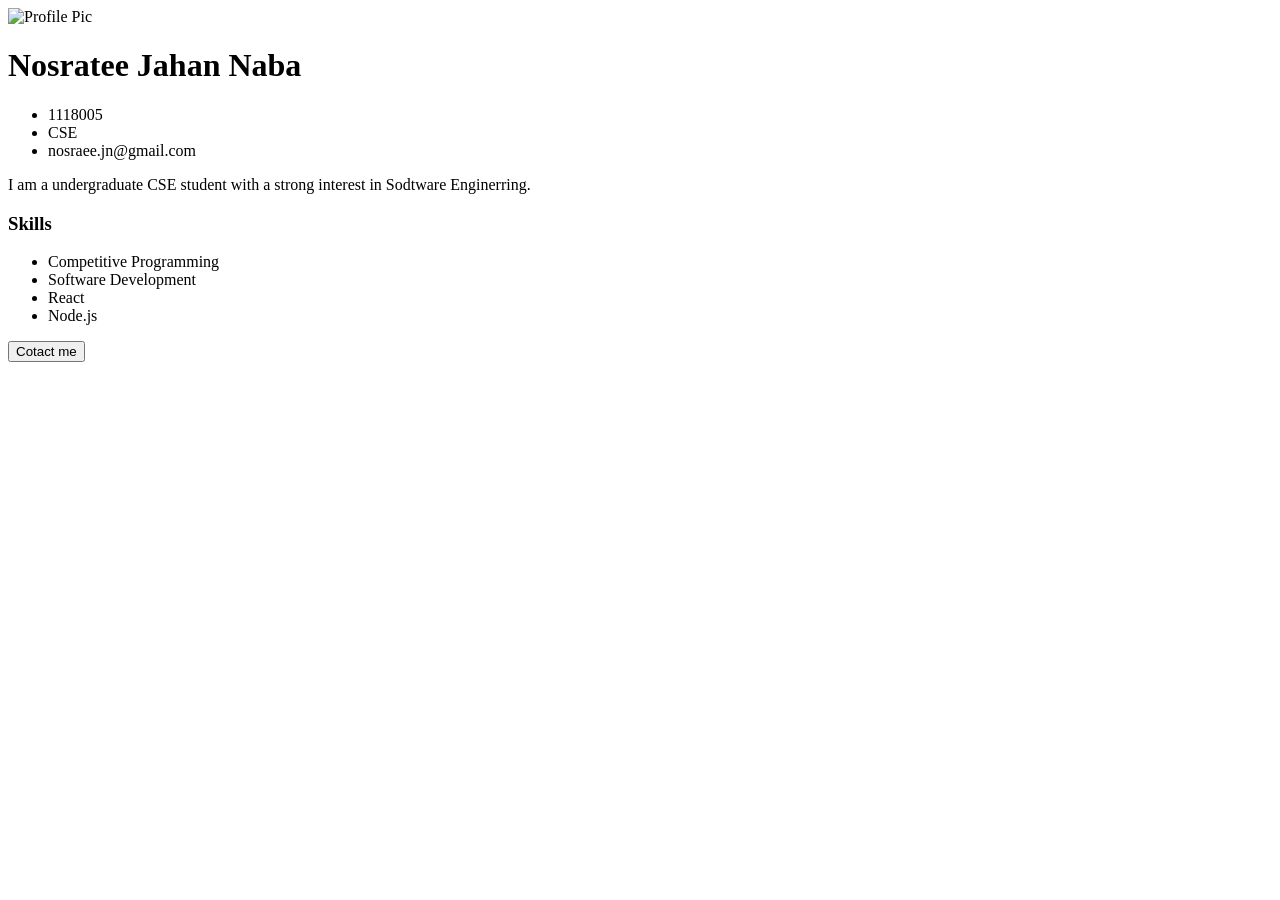
==== lab-2 assessment-1/studentProfile.html @ 353cc0d1 "Add files via upload" ====
<!DOCTYPE html>
<html lang="en">
<head>
    <meta charset="UTF-8">
    <meta name="viewport" content="width=device-width, initial-scale=1.0">
    <title>Student Profile</title>
</head>
<body>
    <header>
        <img src="profile.jpg" alt="Profile Pic" width="100" height="100">
        <h1>Nosratee Jahan Naba</h1>
       <nav> 
        <ul>
            <li>1118005</li>
            <li>CSE</li>
            <li>nosraee.jn@gmail.com</li>
        </ul>
        </nav>
    </header>
    <main>
        <section class="about">
            <p>
                I am a undergraduate CSE student with a strong interest in Sodtware Enginerring. 
            </p>

        </section>
        <section class="skills">
            <h3>Skills</h3>
            <ul>
                <li>Competitive Programming</li>
                <li>Software Development</li>
                <li>React</li>
                <li>Node.js</li>
            </ul>
        </section>
      
        <input type="button" value="Cotact me">
      
    </main>
</body>
</html>
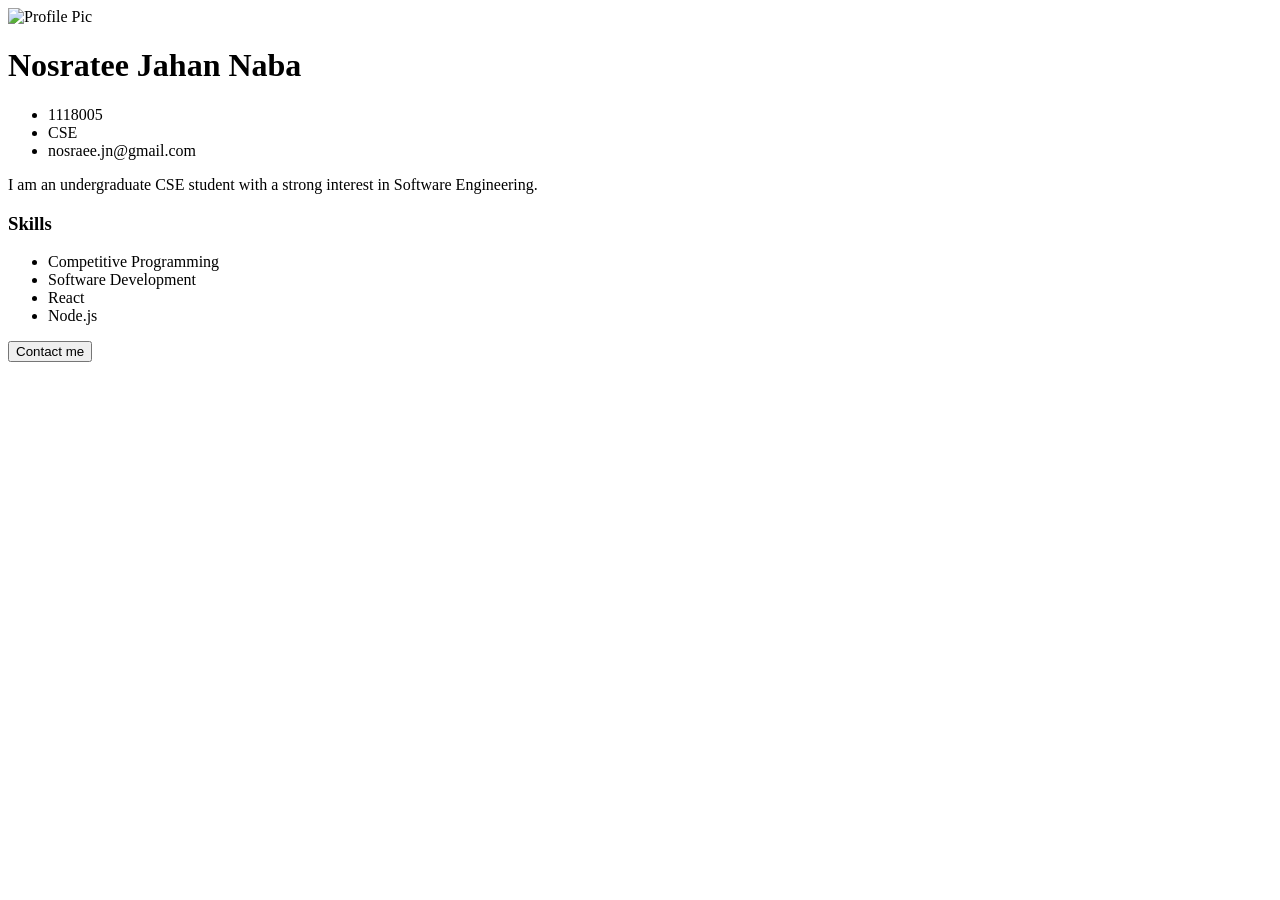
==== commit 2d9a7b63: "Update studentProfile.html" ====
--- a/lab-2 assessment-1/studentProfile.html
+++ b/lab-2 assessment-1/studentProfile.html
@@ -6,36 +6,38 @@
     <title>Student Profile</title>
 </head>
 <body>
-    <header>
-        <img src="profile.jpg" alt="Profile Pic" width="100" height="100">
-        <h1>Nosratee Jahan Naba</h1>
-       <nav> 
+
+<header>
+    <img src="profile.png" alt="Profile Pic" width="100" height="100">
+    <h1>Nosratee Jahan Naba</h1>
+
+    <ul>
+        <li>1118005</li>
+        <li>CSE</li>
+        <li>nosraee.jn@gmail.com</li>
+    </ul>
+</header>
+
+<main>
+    <section class="about">
+        <p>
+            I am an undergraduate CSE student with a strong interest in Software Engineering.
+        </p>
+    </section>
+
+    <section class="skills">
+        <h3>Skills</h3>
         <ul>
-            <li>1118005</li>
-            <li>CSE</li>
-            <li>nosraee.jn@gmail.com</li>
+            <li>Competitive Programming</li>
+            <li>Software Development</li>
+            <li>React</li>
+            <li>Node.js</li>
         </ul>
-        </nav>
-    </header>
-    <main>
-        <section class="about">
-            <p>
-                I am a undergraduate CSE student with a strong interest in Sodtware Enginerring. 
-            </p>
+    </section>
 
-        </section>
-        <section class="skills">
-            <h3>Skills</h3>
-            <ul>
-                <li>Competitive Programming</li>
-                <li>Software Development</li>
-                <li>React</li>
-                <li>Node.js</li>
-            </ul>
-        </section>
-      
-        <input type="button" value="Cotact me">
-      
-    </main>
+    <button>Contact me</button>
+
+</main>
+
 </body>
-</html>+</html>
